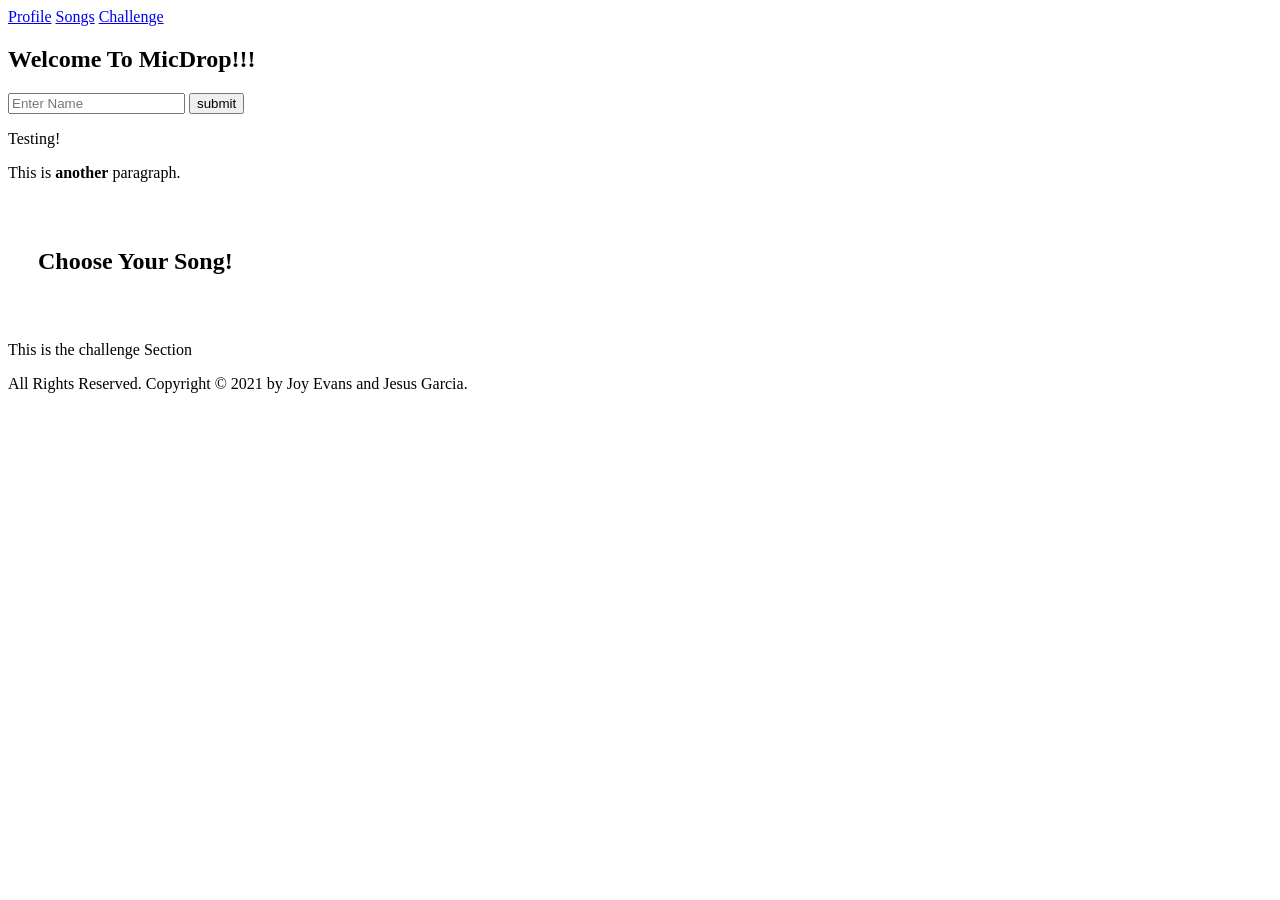
==== mic_drop_frontend/index.html @ 0d52e10c "added code to songs-js and css" ====
<!DOCTYPE html>
<html lang="en">
    <head>
        <title>Mic Drop</title>
        <link rel="stylesheet" type="text/css" href="./style.css">
        
    </head>

    <nav>     
        <a href="/profile/">Profile</a>      
        <a href="/songs/">Songs</a>      
        <a href="/challenge/">Challenge</a>
    </nav>

    <body>
            <section class="welcome-wrapper">
                    <div class="welcome-section">
                        <h2>Welcome To MicDrop!!!</h2>
                        <form class="name-form"> 
                            <input class="name-input" name="name" placeholder="Enter Name"> </input>
                            <input class="submit" name="submit" type="submit" value="submit">
                        </form>
                    </div>
            </section>

            <section class="profile-wrapper">
                    <div class="profile-section">
                        <p>Testing!</p>
                        <p>
                            This is <b>another</b> paragraph.
                        </p>
                    </div>
            </section>

            <section class="song-wrapper">
                    <div class="song-section">
                        <h2>Choose Your Song!</h2>
                    </div>
            </section>

            <section class="challenge-wrapper">
                    <div class="challenge-section">
                        <p> This is the challenge Section</p>
                    </div> 
            </section>

    </body>

    <footer>
        <p> All Rights Reserved. Copyright © 2021 by Joy Evans and Jesus Garcia.</p>
    </footer>
    <script type="text/javascript" src="src/User.js"></script>
    <script type="text/javascript" src="src/Song.js"></script>
    <script type="text/javascript" src="src/index.js"></script>


</html>
---- mic_drop_frontend/style.css ----
.song-wrapper{
    background-color: rgb(107, 107, 107);
    display: grid;
}
.song-section{
    background: white;
    border-color: blue;
    padding: 30px;
}
h3 {
    color: red;
}
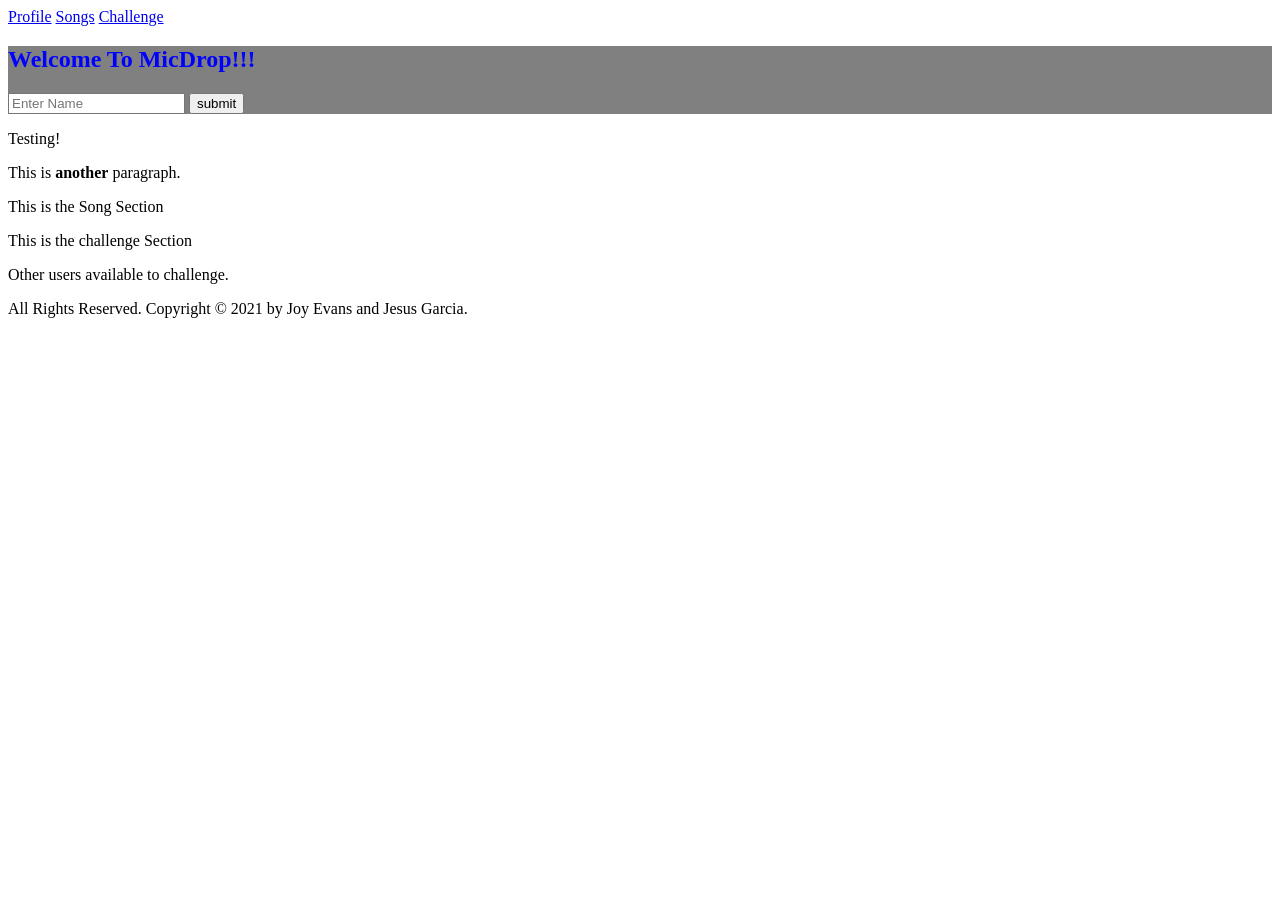
==== commit 3a4b567e: "initial" ====
--- a/mic_drop_frontend/index.html
+++ b/mic_drop_frontend/index.html
@@ -13,37 +13,33 @@
     </nav>
 
     <body>
-            <section class="welcome-wrapper">
-                    <div class="welcome-section">
-                        <h2>Welcome To MicDrop!!!</h2>
-                        <form class="name-form"> 
-                            <input class="name-input" name="name" placeholder="Enter Name"> </input>
-                            <input class="submit" name="submit" type="submit" value="submit">
-                        </form>
-                    </div>
-            </section>
+        <!-- <section> class="welcome-wrapper"> -->
+            <div class="welcome-section">
+                <h2>Welcome To MicDrop!!!</h2>
+                <form class="name-form"> 
+                    <input class="name-input" name="name" placeholder="Enter Name"> </input>
+                    <input class="submit" name="submit" type="submit" value="submit">
+                </form>
+            </div>
+        <!-- </section> -->
+        
+        <div class="profile-section">
+            <p>Testing!</p>
+            <p>
+                This is <b>another</b> paragraph.
+            </p>
+        </div>
 
-            <section class="profile-wrapper">
-                    <div class="profile-section">
-                        <p>Testing!</p>
-                        <p>
-                            This is <b>another</b> paragraph.
-                        </p>
-                    </div>
-            </section>
+        <div class="song-section">
+            <p> This is the Song Section</p>
+        </div>
 
-            <section class="song-wrapper">
-                    <div class="song-section">
-                        <h2>Choose Your Song!</h2>
-                    </div>
-            </section>
-
-            <section class="challenge-wrapper">
-                    <div class="challenge-section">
-                        <p> This is the challenge Section</p>
-                    </div> 
-            </section>
-
+        <div class="challenge-section">
+            <p> This is the challenge Section</p>
+            <p>Other users available to challenge.</p>
+            
+        </div> 
+        
     </body>
 
     <footer>
--- a/mic_drop_frontend/style.css
+++ b/mic_drop_frontend/style.css
@@ -1,14 +1,28 @@
-.song-wrapper{
-    background-color: rgb(107, 107, 107);
-    display: grid;
-}
+
+.welcome-section{
+    background-color: grey;
+    color: blue;
+  };
+
+.profile-section{
+    background-color: rgb(25, 170, 44);
+      
+};
+
 .song-section{
-    background: white;
-    border-color: blue;
-    padding: 30px;
-}
-h3 {
-    color: red;
-}
+    background-color: rgb(204, 29, 29);
+};
 
+.challenge-section{
+    background-color: rgb(35, 66, 167);
+};
 
+body {
+    color: blue;
+};
+
+p {
+    color: blue;
+    font-size: 60px
+};
+
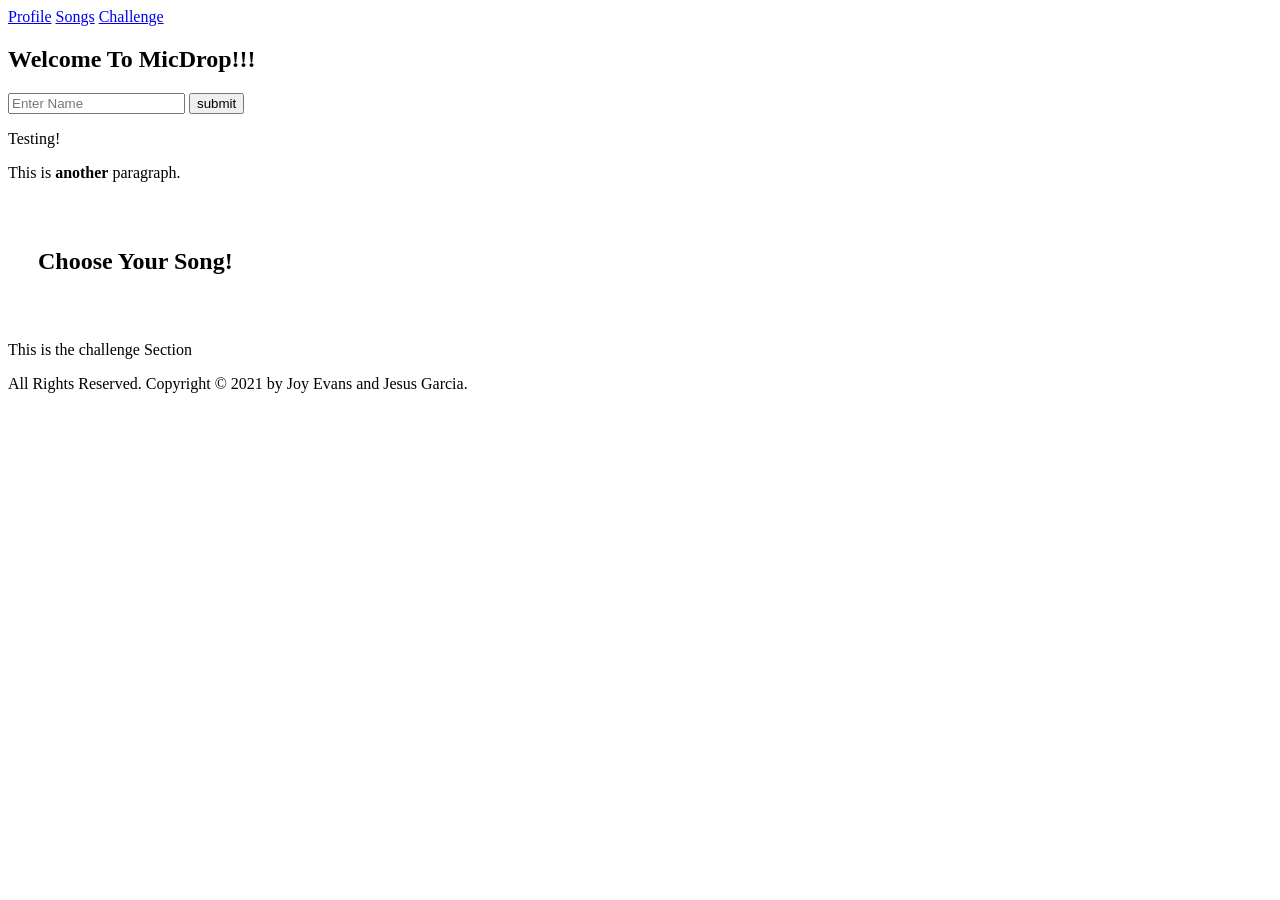
==== commit 75671c27: "Merge branch 'main' into user-logic" ====
--- a/mic_drop_frontend/index.html
+++ b/mic_drop_frontend/index.html
@@ -13,33 +13,37 @@
     </nav>
 
     <body>
-        <!-- <section> class="welcome-wrapper"> -->
-            <div class="welcome-section">
-                <h2>Welcome To MicDrop!!!</h2>
-                <form class="name-form"> 
-                    <input class="name-input" name="name" placeholder="Enter Name"> </input>
-                    <input class="submit" name="submit" type="submit" value="submit">
-                </form>
-            </div>
-        <!-- </section> -->
-        
-        <div class="profile-section">
-            <p>Testing!</p>
-            <p>
-                This is <b>another</b> paragraph.
-            </p>
-        </div>
+            <section class="welcome-wrapper">
+                    <div class="welcome-section">
+                        <h2>Welcome To MicDrop!!!</h2>
+                        <form class="name-form"> 
+                            <input class="name-input" name="name" placeholder="Enter Name"> </input>
+                            <input class="submit" name="submit" type="submit" value="submit">
+                        </form>
+                    </div>
+            </section>
 
-        <div class="song-section">
-            <p> This is the Song Section</p>
-        </div>
+            <section class="profile-wrapper">
+                    <div class="profile-section">
+                        <p>Testing!</p>
+                        <p>
+                            This is <b>another</b> paragraph.
+                        </p>
+                    </div>
+            </section>
 
-        <div class="challenge-section">
-            <p> This is the challenge Section</p>
-            <p>Other users available to challenge.</p>
-            
-        </div> 
-        
+            <section class="song-wrapper">
+                    <div class="song-section">
+                        <h2>Choose Your Song!</h2>
+                    </div>
+            </section>
+
+            <section class="challenge-wrapper">
+                    <div class="challenge-section">
+                        <p> This is the challenge Section</p>
+                    </div> 
+            </section>
+
     </body>
 
     <footer>
--- a/mic_drop_frontend/style.css
+++ b/mic_drop_frontend/style.css
@@ -1,28 +1,12 @@
-
-.welcome-section{
-    background-color: grey;
-    color: blue;
-  };
-
-.profile-section{
-    background-color: rgb(25, 170, 44);
-      
-};
-
+.song-wrapper{
+    background-color: rgb(107, 107, 107);
+    display: grid;
+}
 .song-section{
-    background-color: rgb(204, 29, 29);
-};
-
-.challenge-section{
-    background-color: rgb(35, 66, 167);
-};
-
-body {
-    color: blue;
-};
-
-p {
-    color: blue;
-    font-size: 60px
-};
-
+    background: white;
+    border-color: blue;
+    padding: 30px;
+}
+h3 {
+    color: red;
+}
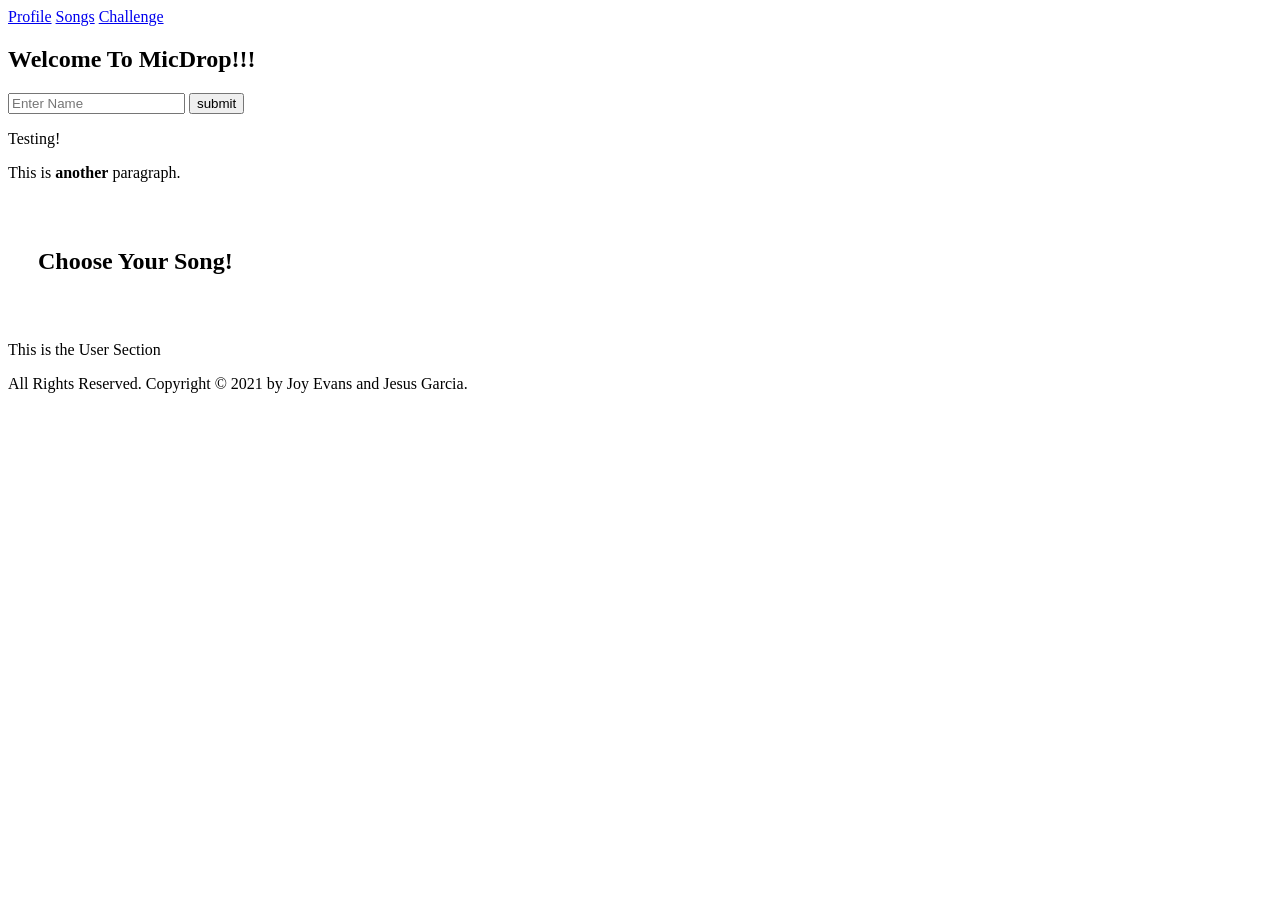
==== commit df7f7c49: "user flip-card" ====
--- a/mic_drop_frontend/index.html
+++ b/mic_drop_frontend/index.html
@@ -40,7 +40,7 @@
 
             <section class="challenge-wrapper">
                     <div class="challenge-section">
-                        <p> This is the challenge Section</p>
+                        <p> This is the User Section</p>
                     </div> 
             </section>
 
--- a/mic_drop_frontend/style.css
+++ b/mic_drop_frontend/style.css
@@ -10,3 +10,50 @@
 h3 {
     color: red;
 }
+
+/* The flip card container - set the width and height to whatever you want. We have added the border property to demonstrate that the flip itself goes out of the box on hover (remove perspective if you don't want the 3D effect */
+.flip-card {
+    background-color: transparent;
+    width: 300px;
+    height: 200px;
+    border: 1px solid #f1f1f1;
+    perspective: 1000px; /* Remove this if you don't want the 3D effect */
+  }
+  
+  /* This container is needed to position the front and back side */
+  .flip-card-inner {
+    position: relative;
+    width: 100%;
+    height: 100%;
+    text-align: center;
+    line-height: 100px;
+    transition: transform 0.8s;
+    transform-style: preserve-3d;
+  }
+  
+  /* Do an horizontal flip when you move the mouse over the flip box container */
+  .flip-card:hover .flip-card-inner {
+    transform: rotateY(180deg);
+  }
+  
+  /* Position the front and back side */
+  .flip-card-front, .flip-card-back {
+    position: absolute;
+    width: 100%;
+    height: 100%;
+    -webkit-backface-visibility: hidden; /* Safari */
+    backface-visibility: hidden;
+  }
+  
+  /* Style the front side (fallback if image is missing) */
+  .flip-card-front {
+    background-color: white;
+    color: black;
+  }
+  
+  /* Style the back side */
+  .flip-card-back {
+    background-color: black;
+    color: white;
+    transform: rotateY(180deg);
+  }
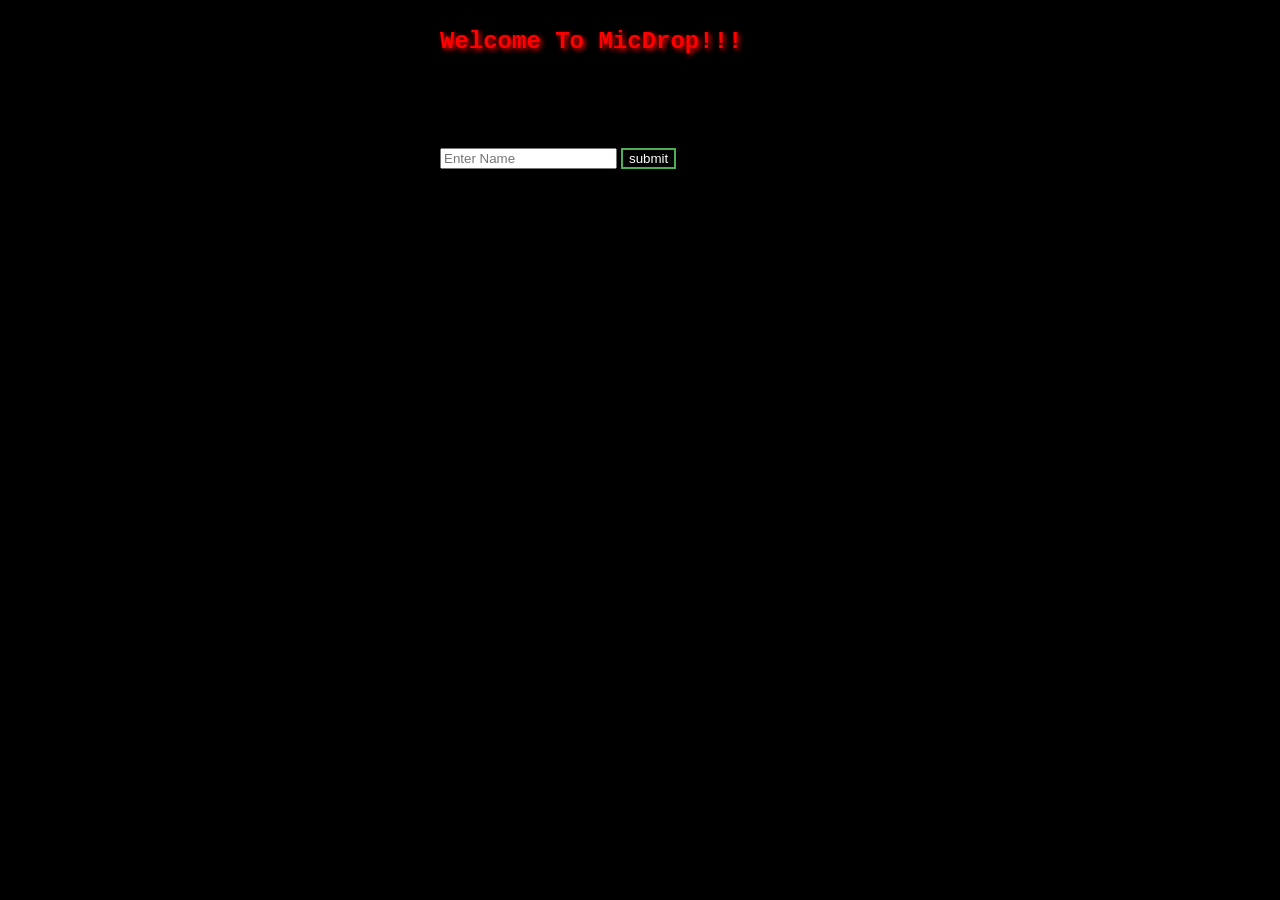
==== commit e516b941: "code added to challenges, songs and css files" ====
--- a/mic_drop_frontend/index.html
+++ b/mic_drop_frontend/index.html
@@ -15,7 +15,7 @@
     <body>
             <section class="welcome-wrapper">
                     <div class="welcome-section">
-                        <h2>Welcome To MicDrop!!!</h2>
+                        <h2 id="welcome-message">Welcome To MicDrop!!!</h2>
                         <form class="name-form"> 
                             <input class="name-input" name="name" placeholder="Enter Name"> </input>
                             <input class="submit" name="submit" type="submit" value="submit">
@@ -24,23 +24,21 @@
             </section>
 
             <section class="profile-wrapper">
+
                     <div class="profile-section">
-                        <p>Testing!</p>
-                        <p>
-                            This is <b>another</b> paragraph.
-                        </p>
+                        
                     </div>
             </section>
 
             <section class="song-wrapper">
+                <h2>Choose A Song!</h2>
                     <div class="song-section">
-                        <h2>Choose Your Song!</h2>
+                        
                     </div>
             </section>
 
             <section class="challenge-wrapper">
                     <div class="challenge-section">
-                        <p> This is the User Section</p>
                     </div> 
             </section>
 
@@ -52,6 +50,8 @@
     <script type="text/javascript" src="src/User.js"></script>
     <script type="text/javascript" src="src/Song.js"></script>
     <script type="text/javascript" src="src/index.js"></script>
+    <script type="text/javascript" src="src/Challenge.js"></script>
+
 
 
 </html>
--- a/mic_drop_frontend/style.css
+++ b/mic_drop_frontend/style.css
@@ -1,59 +1,149 @@
+body{
+    background-color: black;
+    background-image: url(https://th.bing.com/th/id/R38e9d9edac21b87b83e6242abfd4010e?rik=LUUDcHGuctNGMQ&riu=http%3a%2f%2f1.bp.blogspot.com%2f-JJVPnzvoEPM%2fT32OEM8qrxI%2fAAAAAAAABzE%2fukA-IzNpkB0%2fs1600%2fAbstract%2bNeon%2bWallpapers%2b1.jpg&ehk=DH6o4QszbTZghKy84QgwfMrDIyJnWwIO9Nm9PodYCDY%3d&risl=&pid=ImgRaw);
+    background-size: cover;
+    background-repeat: no-repeat;
+    align-items: center;
+    display: flex;
+    justify-content: center;
+}
+.welcome-wrapper{
+    align-items: center;
+
+}
+#welcome-message{
+    width: 400px;
+    height: 100px;
+    color: rgb(255, 0, 0);
+    text-shadow: 2px 2px 5px red;
+    animation-name: example;
+    animation-duration: 3s;
+    animation-iteration-count: 10;
+    align-items: center;
+    font-family: "Lucida Console", "Courier New", monospace;
+      
+}
+@keyframes example {
+    12.5% {
+        color: #FF0000;
+        text-shadow: 5px 5px 5px #FF0000;
+        text-shadow: -5px -5px 5px #FF0000;
+      }
+      25% {
+        color: #FFA500;
+        text-shadow: 5px 5px 5px #FFA500;
+        text-shadow: -5px -5px 5px #FFA500;
+      }
+      37.5% {
+        color: #FFFF00;
+        text-shadow: 5px 5px 5px #FFFF00;
+        text-shadow: -5px -5px 5px #FFFF00;
+      }
+      50% {
+        color: #7FFF00;
+        text-shadow: 5px 5px 5px #7FFF00;
+        text-shadow: -5px -5px 5px #7FFF00;
+      }
+      62.5% {
+        color: #00FFFF;
+        text-shadow: 5px 5px 5px #00FFFF;
+        text-shadow: -5px -5px 5px #00FFFF;
+      }
+      75% {
+        color: #0000FF;
+        text-shadow: 5px 5px 5px #0000FF;
+        text-shadow: -5px -5px 5px #0000FF;
+      }
+      87.5% {
+        color: #9932CC;
+        text-shadow: 5px 5px 5px #9932CC;
+        text-shadow: -5px -5px -5px #9932CC;
+      }
+      100% {
+        color: #FF1493;
+        text-shadow: 5px 5px 5px #FF1493;
+        text-shadow: 5px 5px 5px #FF1493;
+      }
+    /* from {color:   rgb(255, 0, 0);}
+    to {color: rgb(255, 136, 0)}
+    from {color: rgb(255, 136, 0)}
+    to {color: rgb(255, 230, 0)}
+    from {color: rgb(255, 230, 0)}
+    to {color: rgb(21, 255, 0)}
+    from {color: rgb(21, 255, 0)}
+    to {color: rgb(0, 255, 242)}
+    from {color: rgb(0, 255, 242)}
+    to {color: rgb(0, 26, 255)}
+    from {color: rgb(0, 26, 255)}
+    to {color: rgb(153, 0, 255)}
+    from {color: rgb(153, 0, 255)}
+    to {color: rgb(255, 0, 212)}
+    /* from {color: rgb(255, 0, 212)}
+    to {color: rgb(255, 0, 0)}     */ 
+}
+h2{
+    color: white;
+}
 .song-wrapper{
-    background-color: rgb(107, 107, 107);
+    background-color: black;
     display: grid;
+    border-radius: 30px;
+    width: 400px;   
+     
 }
+/* .song-wrapper:hover{
+    opacity: 8.0;
+} */
 .song-section{
-    background: white;
-    border-color: blue;
-    padding: 30px;
+    background-color: grey;
+    border: 10px blue;
+    padding: 10px;
+    margin: 20px;
+    overflow: auto;
+    border-radius: 30px;
+    display: inline-grid;
+    grid-template-columns: auto auto auto;
+    height: 350px;
+    grid-column-gap: 10px;
+    grid-auto-flow: column;
+    /* opacity: 0.5;s */
+    
+    
+
+
+}
+::-webkit-scrollbar {
+    width: 0px;
+    background: transparent; /* make scrollbar transparent */
 }
 h3 {
     color: red;
+    align-self: center;
 }
-
-/* The flip card container - set the width and height to whatever you want. We have added the border property to demonstrate that the flip itself goes out of the box on hover (remove perspective if you don't want the 3D effect */
-.flip-card {
-    background-color: transparent;
-    width: 300px;
-    height: 200px;
-    border: 1px solid #f1f1f1;
-    perspective: 1000px; /* Remove this if you don't want the 3D effect */
-  }
-  
-  /* This container is needed to position the front and back side */
-  .flip-card-inner {
-    position: relative;
-    width: 100%;
-    height: 100%;
-    text-align: center;
-    line-height: 100px;
-    transition: transform 0.8s;
-    transform-style: preserve-3d;
-  }
-  
-  /* Do an horizontal flip when you move the mouse over the flip box container */
-  .flip-card:hover .flip-card-inner {
-    transform: rotateY(180deg);
-  }
-  
-  /* Position the front and back side */
-  .flip-card-front, .flip-card-back {
-    position: absolute;
-    width: 100%;
-    height: 100%;
-    -webkit-backface-visibility: hidden; /* Safari */
-    backface-visibility: hidden;
-  }
-  
-  /* Style the front side (fallback if image is missing) */
-  .flip-card-front {
-    background-color: white;
-    color: black;
-  }
-  
-  /* Style the back side */
-  .flip-card-back {
+.individual-song-section{
+    background-image: url([data-uri]);
+    background-color: grey;
+    border: 5px red;
+    padding: 30px;
+    margin: 30px;
+    height: 230px;
+    width: 220px;
+    border-radius: 200px;
+    justify-content: center;
+}
+.individual-song-section p{
+    color: white;
+    opacity: 1;
+    
+}
+.individual-song-section:hover{
+    opacity: 1;
+}
+.submit{
+    border: 2px solid #4CAF50;
+    color: white;
     background-color: black;
-    color: white;
-    transform: rotateY(180deg);
-  }+}
+.submit:hover{
+    background-color: green;
+}
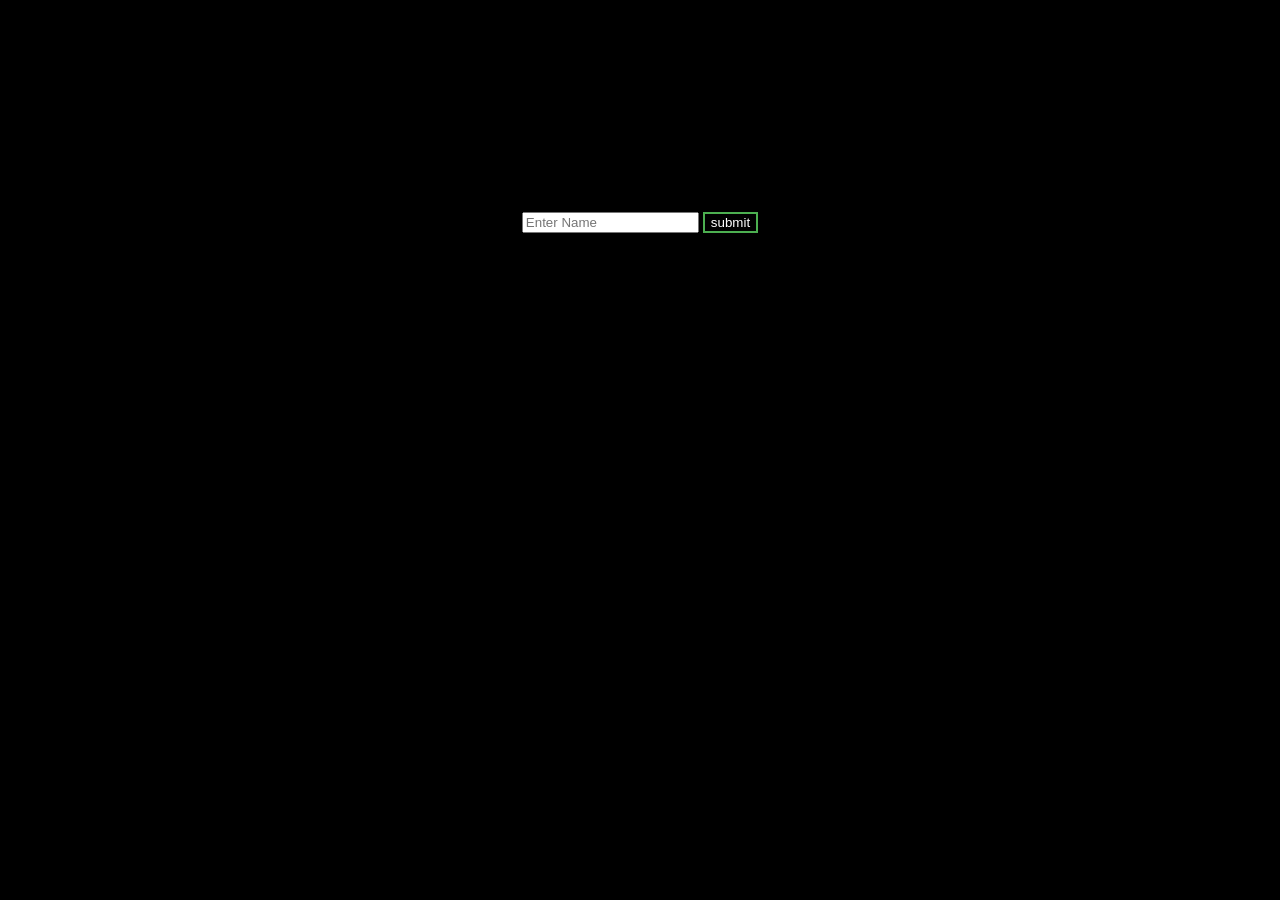
==== commit 7337ba4e: "i think css stuff" ====
--- a/mic_drop_frontend/index.html
+++ b/mic_drop_frontend/index.html
@@ -3,16 +3,22 @@
     <head>
         <title>Mic Drop</title>
         <link rel="stylesheet" type="text/css" href="./style.css">
+        <link rel="stylesheet" href="https://fonts.googleapis.com/css?family=Audiowide">
+        <link class="logo "rel="stylesheet" src="/home/voliscorp/javascript/project-version-2/micDrop/mic_drop_frontend/image/micDroplogo.png"> 
         
     </head>
-
-    <nav>     
+    <nav>
+        
         <a href="/profile/">Profile</a>      
         <a href="/songs/">Songs</a>      
         <a href="/challenge/">Challenge</a>
     </nav>
+        
+        
+    
 
     <body>
+        
             <section class="welcome-wrapper">
                     <div class="welcome-section">
                         <h2 id="welcome-message">Welcome To MicDrop!!!</h2>
@@ -39,6 +45,7 @@
 
             <section class="challenge-wrapper">
                     <div class="challenge-section">
+
                     </div> 
             </section>
 
--- a/mic_drop_frontend/style.css
+++ b/mic_drop_frontend/style.css
@@ -1,8 +1,17 @@
+html{
+  display: grid;
+}
+nav{
+  
+  color: white;
+  grid-area: header;
+}
 body{
     background-color: black;
     background-image: url(https://th.bing.com/th/id/R38e9d9edac21b87b83e6242abfd4010e?rik=LUUDcHGuctNGMQ&riu=http%3a%2f%2f1.bp.blogspot.com%2f-JJVPnzvoEPM%2fT32OEM8qrxI%2fAAAAAAAABzE%2fukA-IzNpkB0%2fs1600%2fAbstract%2bNeon%2bWallpapers%2b1.jpg&ehk=DH6o4QszbTZghKy84QgwfMrDIyJnWwIO9Nm9PodYCDY%3d&risl=&pid=ImgRaw);
     background-size: cover;
     background-repeat: no-repeat;
+    background-position: right 50% bottom 50%;;
     align-items: center;
     display: flex;
     justify-content: center;
@@ -20,7 +29,7 @@
     animation-duration: 3s;
     animation-iteration-count: 10;
     align-items: center;
-    font-family: "Lucida Console", "Courier New", monospace;
+    font-family: "Audiowide", sans-serif;
       
 }
 @keyframes example {
@@ -88,19 +97,28 @@
     background-color: black;
     display: grid;
     border-radius: 30px;
-    width: 400px;   
-     
+    width: 400px;
+    border-radius: 300px;
+    margin-right: 100px;   
+     /* opacity: 0.7; */
+     grid-area: right;
 }
 /* .song-wrapper:hover{
     opacity: 8.0;
 } */
 .song-section{
-    background-color: grey;
+    background-image: url(https://th.bing.com/th/id/OIP.isEz6hcwM2GupwqgETnWCgHaB7?w=341&h=90&c=7&o=5&dpr=1.5&pid=1.7);
+    background-repeat: no-repeat;
+    background-position: center;
+    
+    /* background-size: cover;
+    background-repeat: no-repeat; */
+    background-color: black;
     border: 10px blue;
     padding: 10px;
     margin: 20px;
     overflow: auto;
-    border-radius: 30px;
+    border-radius: 200px;
     display: inline-grid;
     grid-template-columns: auto auto auto;
     height: 350px;
@@ -108,10 +126,16 @@
     grid-auto-flow: column;
     /* opacity: 0.5;s */
     
-    
-
-
-}
+}
+/* transform: rotate(0deg);
+    animation-name: rotate-background;
+    animation-duration: 0.5s;
+    animation-iteration-count: 10;
+@keyframes rotate-background{
+  from {transform: rotate(0deg)}
+    to {transform: rotate(361deg);}
+} */
+
 ::-webkit-scrollbar {
     width: 0px;
     background: transparent; /* make scrollbar transparent */
@@ -121,8 +145,10 @@
     align-self: center;
 }
 .individual-song-section{
-    background-image: url([data-uri]);
-    background-color: grey;
+    /* background-image: url(https://th.bing.com/th/id/OIP.isEz6hcwM2GupwqgETnWCgHaB7?w=341&h=90&c=7&o=5&dpr=1.5&pid=1.7);
+    background-repeat: no-repeat; */
+    background-position: center;
+    background-color: black;
     border: 5px red;
     padding: 30px;
     margin: 30px;
@@ -130,7 +156,17 @@
     width: 220px;
     border-radius: 200px;
     justify-content: center;
-}
+    opacity: 0.8;
+    
+}
+/* transform: rotate(0deg);
+    animation-name: rotate-small;
+    animation-duration: 0.5s;
+    animation-iteration-count: 10;
+@keyframes rotate-small{
+  from {transform: rotate(20deg)}
+    to {transform: rotate(-360deg);}
+} */
 .individual-song-section p{
     color: white;
     opacity: 1;
@@ -144,6 +180,58 @@
     color: white;
     background-color: black;
 }
+
 .submit:hover{
     background-color: green;
-}+}
+
+
+/* The flip card container - set the width and height to whatever you want. We have added the border property to demonstrate that the flip itself goes out of the box on hover (remove perspective if you don't want the 3D effect */
+.flip-card {
+    background-color: transparent;
+    width: 300px;
+    height: 200px;
+    border: 1px solid #f1f1f1;
+    perspective: 1000px; /* Remove this if you don't want the 3D effect */
+  }
+  
+  /* This container is needed to position the front and back side */
+  .flip-card-inner {
+    position: relative;
+    width: 100%;
+    height: 100%;
+    text-align: center;
+    line-height: 100px;
+    transition: transform 0.8s;
+    transform-style: preserve-3d;
+  }
+  
+  /* Do an horizontal flip when you move the mouse over the flip box container */
+  .flip-card:hover .flip-card-inner {
+    transform: rotateY(180deg);
+  }
+  
+  /* Position the front and back side */
+  .flip-card-front, .flip-card-back {
+    position: absolute;
+    width: 100%;
+    height: 100%;
+    -webkit-backface-visibility: hidden; /* Safari */
+    backface-visibility: hidden;
+  }
+  
+  /* Style the front side (fallback if image is missing) */
+  .flip-card-front {
+    background-color: white;
+    color: black;
+  }
+  
+  /* Style the back side */
+  .flip-card-back {
+    background-color: black;
+    color: white;
+    transform: rotateY(180deg);
+  }
+footer p{
+  color: white;
+}
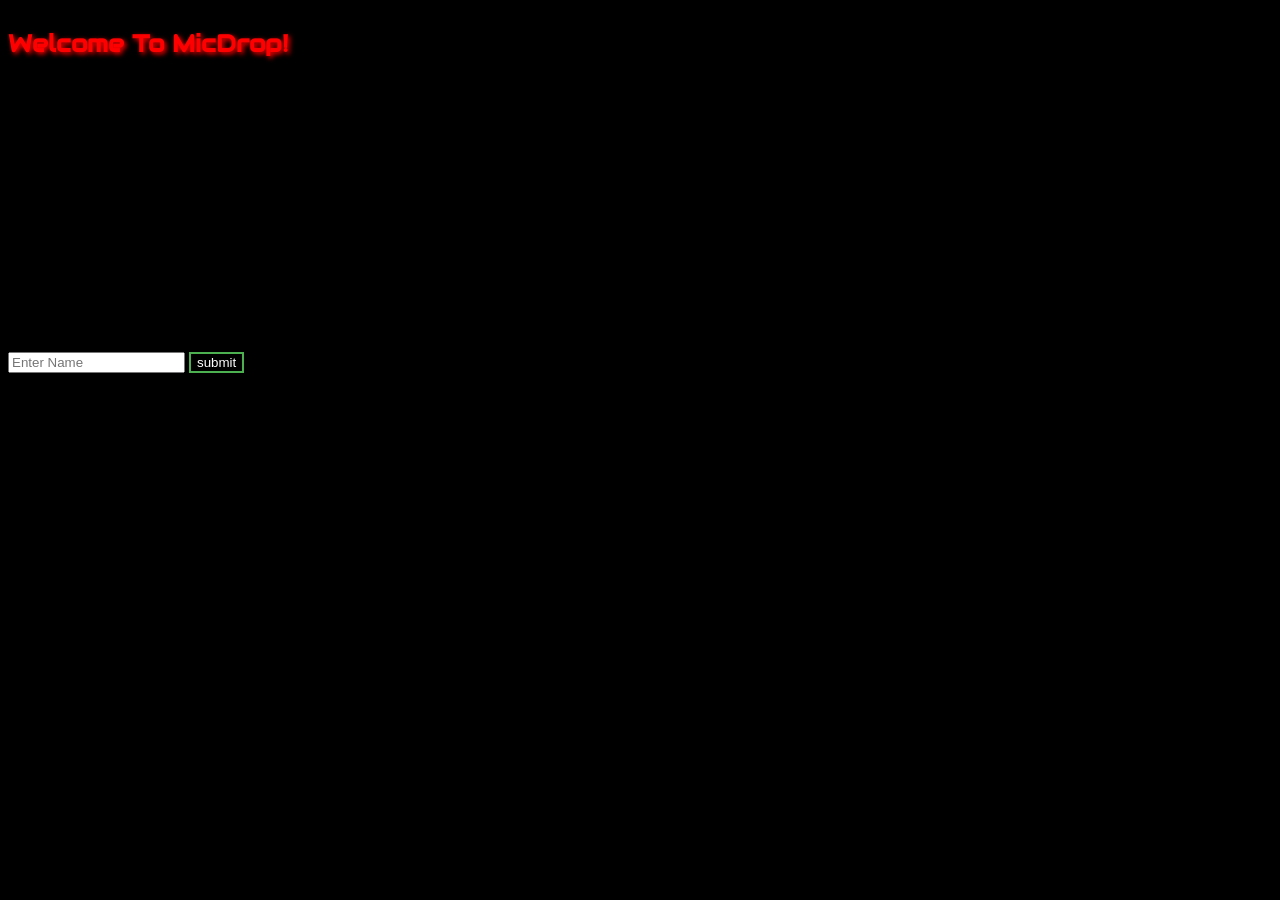
==== commit 7d910674: "connected pages" ====
--- a/mic_drop_frontend/index.html
+++ b/mic_drop_frontend/index.html
@@ -8,7 +8,6 @@
         
     </head>
     <nav>
-        
         <a href="/profile/">Profile</a>      
         <a href="/songs/">Songs</a>      
         <a href="/challenge/">Challenge</a>
--- a/mic_drop_frontend/style.css
+++ b/mic_drop_frontend/style.css
@@ -2,7 +2,7 @@
   display: grid;
 }
 nav{
-  
+  box-shadow: white;
   color: white;
   grid-area: header;
 }
@@ -11,10 +11,10 @@
     background-image: url(https://th.bing.com/th/id/R38e9d9edac21b87b83e6242abfd4010e?rik=LUUDcHGuctNGMQ&riu=http%3a%2f%2f1.bp.blogspot.com%2f-JJVPnzvoEPM%2fT32OEM8qrxI%2fAAAAAAAABzE%2fukA-IzNpkB0%2fs1600%2fAbstract%2bNeon%2bWallpapers%2b1.jpg&ehk=DH6o4QszbTZghKy84QgwfMrDIyJnWwIO9Nm9PodYCDY%3d&risl=&pid=ImgRaw);
     background-size: cover;
     background-repeat: no-repeat;
-    background-position: right 50% bottom 50%;;
-    align-items: center;
+    /* background-position: right 50% bottom 50%;; */
+    /* align-items: center;
     display: flex;
-    justify-content: center;
+    justify-content: center; */
 }
 .welcome-wrapper{
     align-items: center;
@@ -187,6 +187,11 @@
 
 
 /* The flip card container - set the width and height to whatever you want. We have added the border property to demonstrate that the flip itself goes out of the box on hover (remove perspective if you don't want the 3D effect */
+.profile-section{
+  display: grid;
+  grid-template-columns: auto auto auto;
+  grid-gap: 10px;
+}
 .flip-card {
     background-color: transparent;
     width: 300px;
@@ -222,7 +227,7 @@
   
   /* Style the front side (fallback if image is missing) */
   .flip-card-front {
-    background-color: white;
+    background-color: black;
     color: black;
   }
   
@@ -232,6 +237,12 @@
     color: white;
     transform: rotateY(180deg);
   }
+  .profile-message{
+    color: white;
+  }
+  .profile-challenge-message{
+    color: white;
+  }
 footer p{
   color: white;
 }
